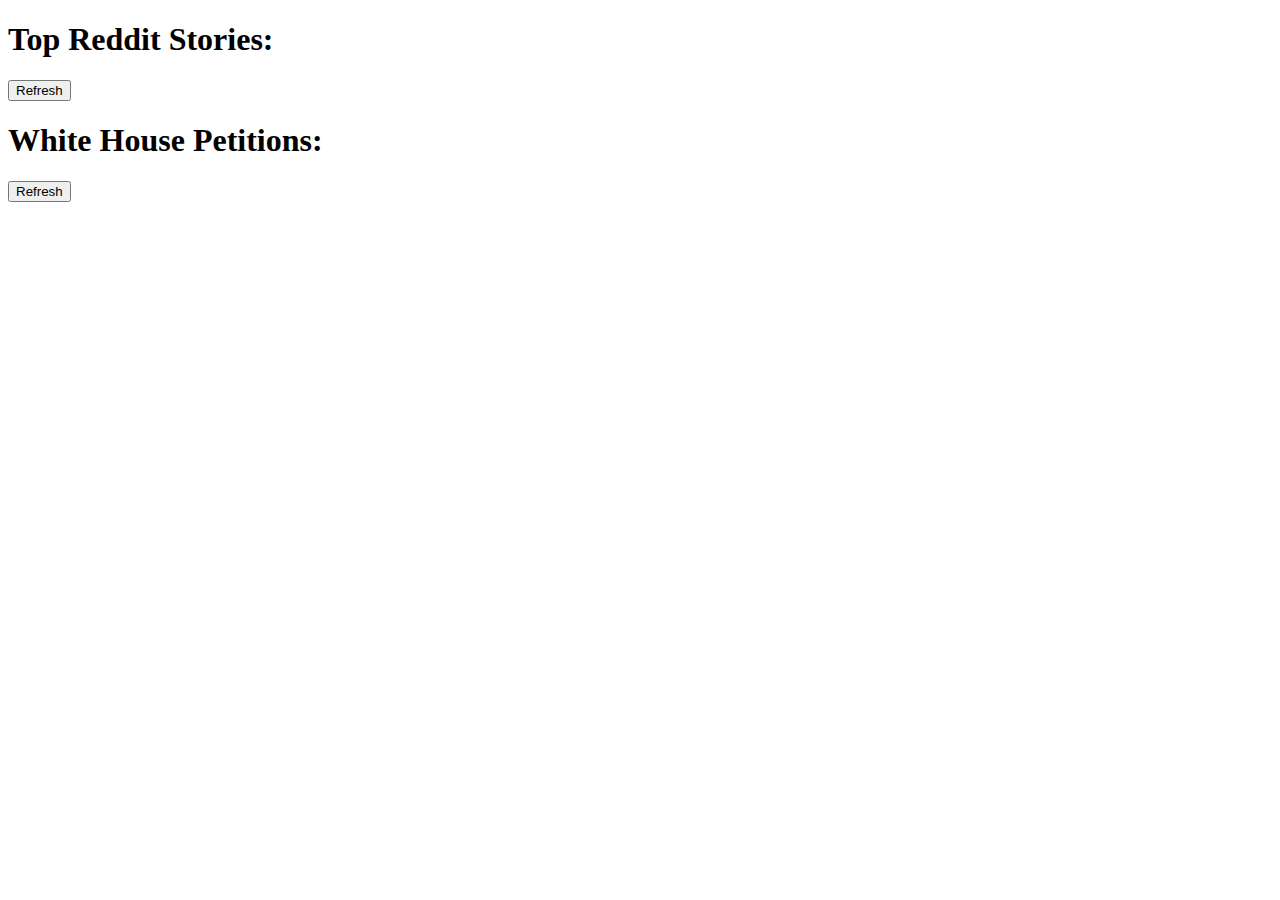
==== homework/week1/index.html @ c8432ff5 "Part 2" ====
<!DOCTYPE html>
<head>
  <!-- Make sure to include jQuery *before* your own Javascript -->
  <!-- <script src="http://ajax.googleapis.com/ajax/libs/jquery/2.1.1/jquery.min.js"></script> -->
  <script src="http://ajax.googleapis.com/ajax/libs/jquery/1.9.1/jquery.min.js"></script>
  <script src="script.js"></script>
</head>
<body>
  <h1>Top Reddit Stories:</h1>
  <ul id="list"></ul>
  <button id="refresh-button">Refresh</button>
  <h1>White House Petitions:</h1>
  <ul id="petitions-list"></ul>
  <button id="refresh-button-petitions">Refresh</button>
</body>
</html>
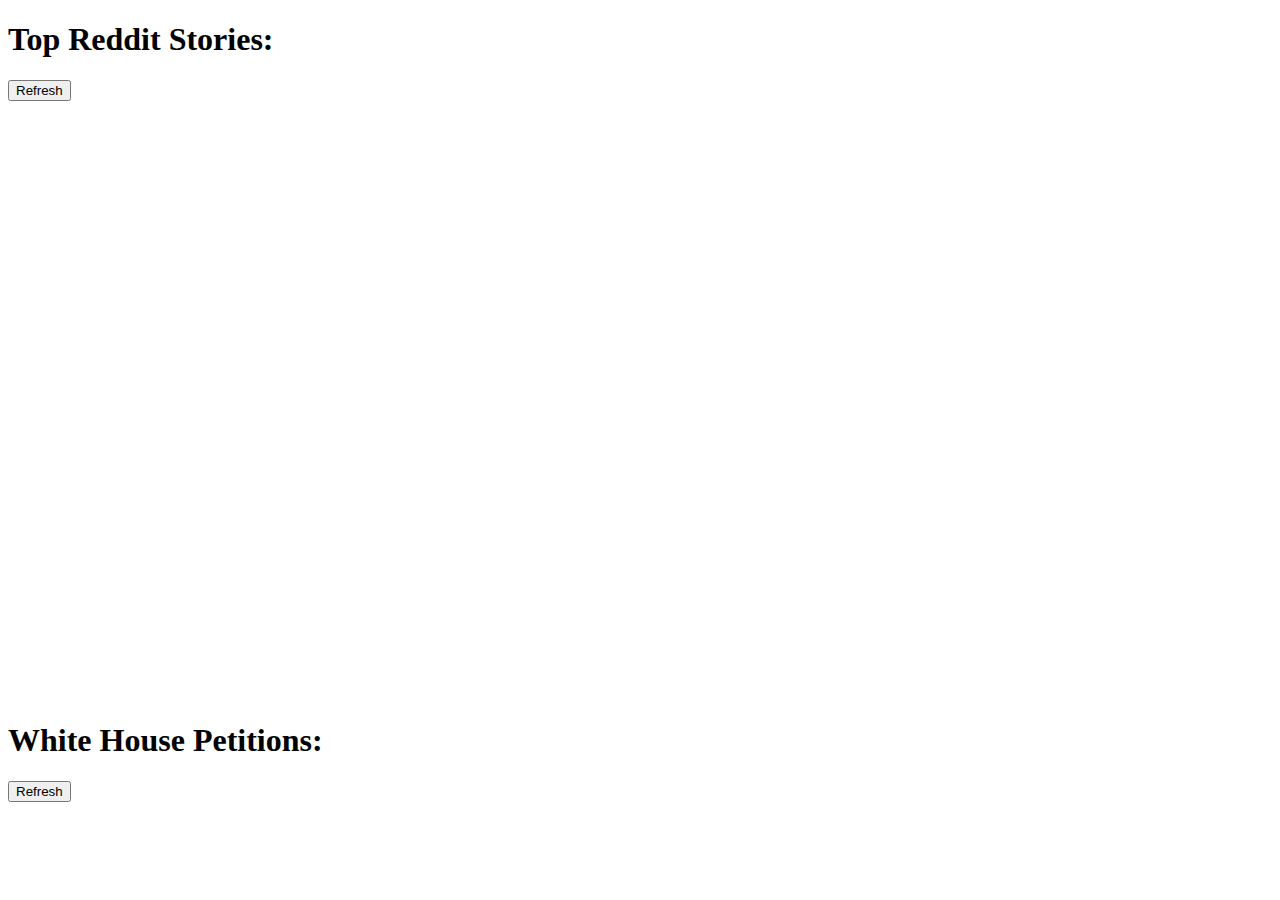
==== commit b0532ed8: "Reddit top stories chart" ====
--- a/homework/week1/index.html
+++ b/homework/week1/index.html
@@ -1,14 +1,18 @@
 <!DOCTYPE html>
 <head>
+  <meta charset="utf-8">
   <!-- Make sure to include jQuery *before* your own Javascript -->
-  <!-- <script src="http://ajax.googleapis.com/ajax/libs/jquery/2.1.1/jquery.min.js"></script> -->
-  <script src="http://ajax.googleapis.com/ajax/libs/jquery/1.9.1/jquery.min.js"></script>
+  <script src="http://ajax.googleapis.com/ajax/libs/jquery/2.1.1/jquery.min.js"></script>
+  <script src="http://d3js.org/d3.v3.min.js" charset="utf-8"></script>
+  <script type="text/javascript" src="nv.d3.js"></script>
+  <link rel="stylesheet" type="text/css" href="nv.d3.css">
   <script src="script.js"></script>
 </head>
 <body>
   <h1>Top Reddit Stories:</h1>
   <ul id="list"></ul>
   <button id="refresh-button">Refresh</button>
+  <svg style="height:600px" id="chart" />
   <h1>White House Petitions:</h1>
   <ul id="petitions-list"></ul>
   <button id="refresh-button-petitions">Refresh</button>
--- a/homework/week1/nv.d3.css
+++ b/homework/week1/nv.d3.css
@@ -0,0 +1,769 @@
+
+/********************
+ * HTML CSS
+ */
+
+
+.chartWrap {
+  margin: 0;
+  padding: 0;
+  overflow: hidden;
+}
+
+/********************
+  Box shadow and border radius styling
+*/
+.nvtooltip.with-3d-shadow, .with-3d-shadow .nvtooltip {
+  -moz-box-shadow: 0 5px 10px rgba(0,0,0,.2);
+  -webkit-box-shadow: 0 5px 10px rgba(0,0,0,.2);
+  box-shadow: 0 5px 10px rgba(0,0,0,.2);
+
+  -webkit-border-radius: 6px;
+  -moz-border-radius: 6px;
+  border-radius: 6px;
+}
+
+/********************
+ * TOOLTIP CSS
+ */
+
+.nvtooltip {
+  position: absolute;
+  background-color: rgba(255,255,255,1.0);
+  padding: 1px;
+  border: 1px solid rgba(0,0,0,.2);
+  z-index: 10000;
+
+  font-family: Arial;
+  font-size: 13px;
+  text-align: left;
+  pointer-events: none;
+
+  white-space: nowrap;
+
+  -webkit-touch-callout: none;
+  -webkit-user-select: none;
+  -khtml-user-select: none;
+  -moz-user-select: none;
+  -ms-user-select: none;
+  user-select: none;
+}
+
+/*Give tooltips that old fade in transition by
+    putting a "with-transitions" class on the container div.
+*/
+.nvtooltip.with-transitions, .with-transitions .nvtooltip {
+  transition: opacity 250ms linear;
+  -moz-transition: opacity 250ms linear;
+  -webkit-transition: opacity 250ms linear;
+
+  transition-delay: 250ms;
+  -moz-transition-delay: 250ms;
+  -webkit-transition-delay: 250ms;
+}
+
+.nvtooltip.x-nvtooltip,
+.nvtooltip.y-nvtooltip {
+  padding: 8px;
+}
+
+.nvtooltip h3 {
+  margin: 0;
+  padding: 4px 14px;
+  line-height: 18px;
+  font-weight: normal;
+  background-color: rgba(247,247,247,0.75);
+  text-align: center;
+
+  border-bottom: 1px solid #ebebeb;
+
+  -webkit-border-radius: 5px 5px 0 0;
+  -moz-border-radius: 5px 5px 0 0;
+  border-radius: 5px 5px 0 0;
+}
+
+.nvtooltip p {
+  margin: 0;
+  padding: 5px 14px;
+  text-align: center;
+}
+
+.nvtooltip span {
+  display: inline-block;
+  margin: 2px 0;
+}
+
+.nvtooltip table {
+  margin: 6px;
+  border-spacing:0;
+}
+
+
+.nvtooltip table td {
+  padding: 2px 9px 2px 0;
+  vertical-align: middle;
+}
+
+.nvtooltip table td.key {
+  font-weight:normal;
+}
+.nvtooltip table td.value {
+  text-align: right;
+  font-weight: bold;
+}
+
+.nvtooltip table tr.highlight td {
+  padding: 1px 9px 1px 0;
+  border-bottom-style: solid;
+  border-bottom-width: 1px;
+  border-top-style: solid;
+  border-top-width: 1px;
+}
+
+.nvtooltip table td.legend-color-guide div {
+  width: 8px;
+  height: 8px;
+  vertical-align: middle;
+}
+
+.nvtooltip .footer {
+  padding: 3px;
+  text-align: center;
+}
+
+
+.nvtooltip-pending-removal {
+  position: absolute;
+  pointer-events: none;
+}
+
+
+/********************
+ * SVG CSS
+ */
+
+
+svg {
+  -webkit-touch-callout: none;
+  -webkit-user-select: none;
+  -khtml-user-select: none;
+  -moz-user-select: none;
+  -ms-user-select: none;
+  user-select: none;
+  /* Trying to get SVG to act like a greedy block in all browsers */
+  display: block;
+  width:100%;
+  height:100%;
+}
+
+
+svg text {
+  font: normal 12px Arial;
+}
+
+svg .title {
+ font: bold 14px Arial;
+}
+
+.nvd3 .nv-background {
+  fill: white;
+  fill-opacity: 0;
+  /*
+  pointer-events: none;
+  */
+}
+
+.nvd3.nv-noData {
+  font-size: 18px;
+  font-weight: bold;
+}
+
+
+/**********
+*  Brush
+*/
+
+.nv-brush .extent {
+  fill-opacity: .125;
+  shape-rendering: crispEdges;
+}
+
+
+
+/**********
+*  Legend
+*/
+
+.nvd3 .nv-legend .nv-series {
+  cursor: pointer;
+}
+
+.nvd3 .nv-legend .disabled circle {
+  fill-opacity: 0;
+}
+
+
+
+/**********
+*  Axes
+*/
+.nvd3 .nv-axis {
+  pointer-events:none;
+}
+
+.nvd3 .nv-axis path {
+  fill: none;
+  stroke: #000;
+  stroke-opacity: .75;
+  shape-rendering: crispEdges;
+}
+
+.nvd3 .nv-axis path.domain {
+  stroke-opacity: .75;
+}
+
+.nvd3 .nv-axis.nv-x path.domain {
+  stroke-opacity: 0;
+}
+
+.nvd3 .nv-axis line {
+  fill: none;
+  stroke: #e5e5e5;
+  shape-rendering: crispEdges;
+}
+
+.nvd3 .nv-axis .zero line,
+/*this selector may not be necessary*/ .nvd3 .nv-axis line.zero {
+  stroke-opacity: .75;
+}
+
+.nvd3 .nv-axis .nv-axisMaxMin text {
+  font-weight: bold;
+}
+
+.nvd3 .x  .nv-axis .nv-axisMaxMin text,
+.nvd3 .x2 .nv-axis .nv-axisMaxMin text,
+.nvd3 .x3 .nv-axis .nv-axisMaxMin text {
+  text-anchor: middle
+}
+
+
+
+/**********
+*  Brush
+*/
+
+.nv-brush .resize path {
+  fill: #eee;
+  stroke: #666;
+}
+
+
+
+/**********
+*  Bars
+*/
+
+.nvd3 .nv-bars .negative rect {
+    zfill: brown;
+}
+
+.nvd3 .nv-bars rect {
+  zfill: steelblue;
+  fill-opacity: .75;
+
+  transition: fill-opacity 250ms linear;
+  -moz-transition: fill-opacity 250ms linear;
+  -webkit-transition: fill-opacity 250ms linear;
+}
+
+.nvd3 .nv-bars rect.hover {
+  fill-opacity: 1;
+}
+
+.nvd3 .nv-bars .hover rect {
+  fill: lightblue;
+}
+
+.nvd3 .nv-bars text {
+  fill: rgba(0,0,0,0);
+}
+
+.nvd3 .nv-bars .hover text {
+  fill: rgba(0,0,0,1);
+}
+
+
+/**********
+*  Bars
+*/
+
+.nvd3 .nv-multibar .nv-groups rect,
+.nvd3 .nv-multibarHorizontal .nv-groups rect,
+.nvd3 .nv-discretebar .nv-groups rect {
+  stroke-opacity: 0;
+
+  transition: fill-opacity 250ms linear;
+  -moz-transition: fill-opacity 250ms linear;
+  -webkit-transition: fill-opacity 250ms linear;
+}
+
+.nvd3 .nv-multibar .nv-groups rect:hover,
+.nvd3 .nv-multibarHorizontal .nv-groups rect:hover,
+.nvd3 .nv-discretebar .nv-groups rect:hover {
+  fill-opacity: 1;
+}
+
+.nvd3 .nv-discretebar .nv-groups text,
+.nvd3 .nv-multibarHorizontal .nv-groups text {
+  font-weight: bold;
+  fill: rgba(0,0,0,1);
+  stroke: rgba(0,0,0,0);
+}
+
+/***********
+*  Pie Chart
+*/
+
+.nvd3.nv-pie path {
+  stroke-opacity: 0;
+  transition: fill-opacity 250ms linear, stroke-width 250ms linear, stroke-opacity 250ms linear;
+  -moz-transition: fill-opacity 250ms linear, stroke-width 250ms linear, stroke-opacity 250ms linear;
+  -webkit-transition: fill-opacity 250ms linear, stroke-width 250ms linear, stroke-opacity 250ms linear;
+
+}
+
+.nvd3.nv-pie .nv-slice text {
+  stroke: #000;
+  stroke-width: 0;
+}
+
+.nvd3.nv-pie path {
+  stroke: #fff;
+  stroke-width: 1px;
+  stroke-opacity: 1;
+}
+
+.nvd3.nv-pie .hover path {
+  fill-opacity: .7;
+}
+.nvd3.nv-pie .nv-label {
+  pointer-events: none;
+}
+.nvd3.nv-pie .nv-label rect {
+  fill-opacity: 0;
+  stroke-opacity: 0;
+}
+
+/**********
+* Lines
+*/
+
+.nvd3 .nv-groups path.nv-line {
+  fill: none;
+  stroke-width: 1.5px;
+  /*
+  stroke-linecap: round;
+  shape-rendering: geometricPrecision;
+
+  transition: stroke-width 250ms linear;
+  -moz-transition: stroke-width 250ms linear;
+  -webkit-transition: stroke-width 250ms linear;
+
+  transition-delay: 250ms
+  -moz-transition-delay: 250ms;
+  -webkit-transition-delay: 250ms;
+  */
+}
+
+.nvd3 .nv-groups path.nv-line.nv-thin-line {
+  stroke-width: 1px;
+}
+
+
+.nvd3 .nv-groups path.nv-area {
+  stroke: none;
+  /*
+  stroke-linecap: round;
+  shape-rendering: geometricPrecision;
+
+  stroke-width: 2.5px;
+  transition: stroke-width 250ms linear;
+  -moz-transition: stroke-width 250ms linear;
+  -webkit-transition: stroke-width 250ms linear;
+
+  transition-delay: 250ms
+  -moz-transition-delay: 250ms;
+  -webkit-transition-delay: 250ms;
+  */
+}
+
+.nvd3 .nv-line.hover path {
+  stroke-width: 6px;
+}
+
+/*
+.nvd3.scatter .groups .point {
+  fill-opacity: 0.1;
+  stroke-opacity: 0.1;
+}
+  */
+
+.nvd3.nv-line .nvd3.nv-scatter .nv-groups .nv-point {
+  fill-opacity: 0;
+  stroke-opacity: 0;
+}
+
+.nvd3.nv-scatter.nv-single-point .nv-groups .nv-point {
+  fill-opacity: .5 !important;
+  stroke-opacity: .5 !important;
+}
+
+
+.with-transitions .nvd3 .nv-groups .nv-point {
+  transition: stroke-width 250ms linear, stroke-opacity 250ms linear;
+  -moz-transition: stroke-width 250ms linear, stroke-opacity 250ms linear;
+  -webkit-transition: stroke-width 250ms linear, stroke-opacity 250ms linear;
+
+}
+
+.nvd3.nv-scatter .nv-groups .nv-point.hover,
+.nvd3 .nv-groups .nv-point.hover {
+  stroke-width: 7px;
+  fill-opacity: .95 !important;
+  stroke-opacity: .95 !important;
+}
+
+
+.nvd3 .nv-point-paths path {
+  stroke: #aaa;
+  stroke-opacity: 0;
+  fill: #eee;
+  fill-opacity: 0;
+}
+
+
+
+.nvd3 .nv-indexLine {
+  cursor: ew-resize;
+}
+
+
+/**********
+* Distribution
+*/
+
+.nvd3 .nv-distribution {
+  pointer-events: none;
+}
+
+
+
+/**********
+*  Scatter
+*/
+
+/* **Attempting to remove this for useVoronoi(false), need to see if it's required anywhere
+.nvd3 .nv-groups .nv-point {
+  pointer-events: none;
+}
+*/
+
+.nvd3 .nv-groups .nv-point.hover {
+  stroke-width: 20px;
+  stroke-opacity: .5;
+}
+
+.nvd3 .nv-scatter .nv-point.hover {
+  fill-opacity: 1;
+}
+
+/*
+.nv-group.hover .nv-point {
+  fill-opacity: 1;
+}
+*/
+
+
+/**********
+*  Stacked Area
+*/
+
+.nvd3.nv-stackedarea path.nv-area {
+  fill-opacity: .7;
+  /*
+  stroke-opacity: .65;
+  fill-opacity: 1;
+  */
+  stroke-opacity: 0;
+
+  transition: fill-opacity 250ms linear, stroke-opacity 250ms linear;
+  -moz-transition: fill-opacity 250ms linear, stroke-opacity 250ms linear;
+  -webkit-transition: fill-opacity 250ms linear, stroke-opacity 250ms linear;
+
+  /*
+  transition-delay: 500ms;
+  -moz-transition-delay: 500ms;
+  -webkit-transition-delay: 500ms;
+  */
+
+}
+
+.nvd3.nv-stackedarea path.nv-area.hover {
+  fill-opacity: .9;
+  /*
+  stroke-opacity: .85;
+  */
+}
+/*
+.d3stackedarea .groups path {
+  stroke-opacity: 0;
+}
+  */
+
+
+
+.nvd3.nv-stackedarea .nv-groups .nv-point {
+  stroke-opacity: 0;
+  fill-opacity: 0;
+}
+
+/*
+.nvd3.nv-stackedarea .nv-groups .nv-point.hover {
+  stroke-width: 20px;
+  stroke-opacity: .75;
+  fill-opacity: 1;
+}*/
+
+
+
+/**********
+*  Line Plus Bar
+*/
+
+.nvd3.nv-linePlusBar .nv-bar rect {
+  fill-opacity: .75;
+}
+
+.nvd3.nv-linePlusBar .nv-bar rect:hover {
+  fill-opacity: 1;
+}
+
+
+/**********
+*  Bullet
+*/
+
+.nvd3.nv-bullet { font: 10px sans-serif; }
+.nvd3.nv-bullet .nv-measure { fill-opacity: .8; }
+.nvd3.nv-bullet .nv-measure:hover { fill-opacity: 1; }
+.nvd3.nv-bullet .nv-marker { stroke: #000; stroke-width: 2px; }
+.nvd3.nv-bullet .nv-markerTriangle { stroke: #000; fill: #fff; stroke-width: 1.5px; }
+.nvd3.nv-bullet .nv-tick line { stroke: #666; stroke-width: .5px; }
+.nvd3.nv-bullet .nv-range.nv-s0 { fill: #eee; }
+.nvd3.nv-bullet .nv-range.nv-s1 { fill: #ddd; }
+.nvd3.nv-bullet .nv-range.nv-s2 { fill: #ccc; }
+.nvd3.nv-bullet .nv-title { font-size: 14px; font-weight: bold; }
+.nvd3.nv-bullet .nv-subtitle { fill: #999; }
+
+
+.nvd3.nv-bullet .nv-range {
+  fill: #bababa;
+  fill-opacity: .4;
+}
+.nvd3.nv-bullet .nv-range:hover {
+  fill-opacity: .7;
+}
+
+
+
+/**********
+* Sparkline
+*/
+
+.nvd3.nv-sparkline path {
+  fill: none;
+}
+
+.nvd3.nv-sparklineplus g.nv-hoverValue {
+  pointer-events: none;
+}
+
+.nvd3.nv-sparklineplus .nv-hoverValue line {
+  stroke: #333;
+  stroke-width: 1.5px;
+ }
+
+.nvd3.nv-sparklineplus,
+.nvd3.nv-sparklineplus g {
+  pointer-events: all;
+}
+
+.nvd3 .nv-hoverArea {
+  fill-opacity: 0;
+  stroke-opacity: 0;
+}
+
+.nvd3.nv-sparklineplus .nv-xValue,
+.nvd3.nv-sparklineplus .nv-yValue {
+  /*
+  stroke: #666;
+  */
+  stroke-width: 0;
+  font-size: .9em;
+  font-weight: normal;
+}
+
+.nvd3.nv-sparklineplus .nv-yValue {
+  stroke: #f66;
+}
+
+.nvd3.nv-sparklineplus .nv-maxValue {
+  stroke: #2ca02c;
+  fill: #2ca02c;
+}
+
+.nvd3.nv-sparklineplus .nv-minValue {
+  stroke: #d62728;
+  fill: #d62728;
+}
+
+.nvd3.nv-sparklineplus .nv-currentValue {
+  /*
+  stroke: #444;
+  fill: #000;
+  */
+  font-weight: bold;
+  font-size: 1.1em;
+}
+
+/**********
+* historical stock
+*/
+
+.nvd3.nv-ohlcBar .nv-ticks .nv-tick {
+  stroke-width: 2px;
+}
+
+.nvd3.nv-ohlcBar .nv-ticks .nv-tick.hover {
+  stroke-width: 4px;
+}
+
+.nvd3.nv-ohlcBar .nv-ticks .nv-tick.positive {
+ stroke: #2ca02c;
+}
+
+.nvd3.nv-ohlcBar .nv-ticks .nv-tick.negative {
+ stroke: #d62728;
+}
+
+.nvd3.nv-historicalStockChart .nv-axis .nv-axislabel {
+  font-weight: bold;
+}
+
+.nvd3.nv-historicalStockChart .nv-dragTarget {
+  fill-opacity: 0;
+  stroke: none;
+  cursor: move;
+}
+
+.nvd3 .nv-brush .extent {
+  /*
+  cursor: ew-resize !important;
+  */
+  fill-opacity: 0 !important;
+}
+
+.nvd3 .nv-brushBackground rect {
+  stroke: #000;
+  stroke-width: .4;
+  fill: #fff;
+  fill-opacity: .7;
+}
+
+
+
+/**********
+* Indented Tree
+*/
+
+
+/**
+ * TODO: the following 3 selectors are based on classes used in the example.  I should either make them standard and leave them here, or move to a CSS file not included in the library
+ */
+.nvd3.nv-indentedtree .name {
+  margin-left: 5px;
+}
+
+.nvd3.nv-indentedtree .clickable {
+  color: #08C;
+  cursor: pointer;
+}
+
+.nvd3.nv-indentedtree span.clickable:hover {
+  color: #005580;
+  text-decoration: underline;
+}
+
+
+.nvd3.nv-indentedtree .nv-childrenCount {
+  display: inline-block;
+  margin-left: 5px;
+}
+
+.nvd3.nv-indentedtree .nv-treeicon {
+  cursor: pointer;
+  /*
+  cursor: n-resize;
+  */
+}
+
+.nvd3.nv-indentedtree .nv-treeicon.nv-folded {
+  cursor: pointer;
+  /*
+  cursor: s-resize;
+  */
+}
+
+/**********
+* Parallel Coordinates
+*/
+
+.nvd3 .background path {
+  fill: none;
+  stroke: #ccc;
+  stroke-opacity: .4;
+  shape-rendering: crispEdges;
+}
+
+.nvd3 .foreground path {
+  fill: none;
+  stroke: steelblue;
+  stroke-opacity: .7;
+}
+
+.nvd3 .brush .extent {
+  fill-opacity: .3;
+  stroke: #fff;
+  shape-rendering: crispEdges;
+}
+
+.nvd3 .axis line, .axis path {
+  fill: none;
+  stroke: #000;
+  shape-rendering: crispEdges;
+}
+
+.nvd3 .axis text {
+  text-shadow: 0 1px 0 #fff;
+}
+
+/****
+Interactive Layer
+*/
+.nvd3 .nv-interactiveGuideLine {
+  pointer-events:none;
+}
+.nvd3 line.nv-guideline {
+  stroke: #ccc;
+}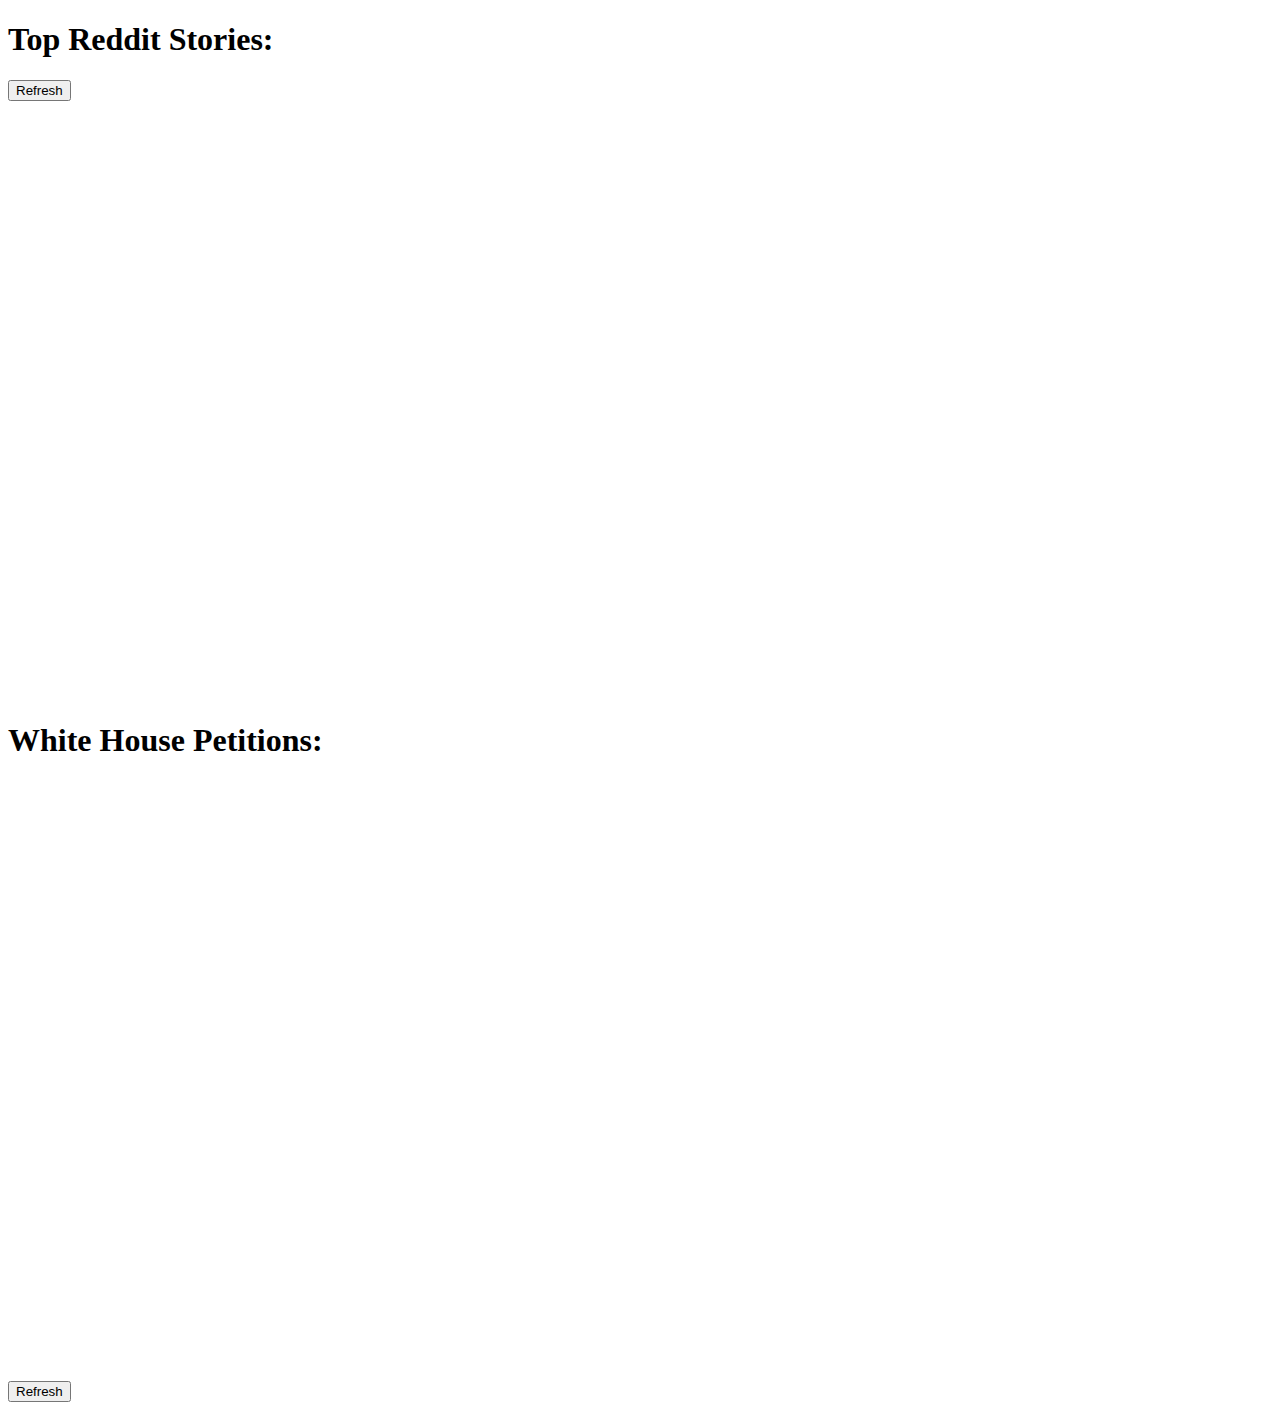
==== commit be08a906: "Serve petitions.json locally" ====
--- a/homework/week1/index.html
+++ b/homework/week1/index.html
@@ -12,9 +12,10 @@
   <h1>Top Reddit Stories:</h1>
   <ul id="list"></ul>
   <button id="refresh-button">Refresh</button>
-  <svg style="height:600px" id="chart" />
+  <svg style='height:600px' id="chart" />
   <h1>White House Petitions:</h1>
   <ul id="petitions-list"></ul>
+  <svg style='height:600px' id="chart-petitions" />
   <button id="refresh-button-petitions">Refresh</button>
 </body>
 </html>
